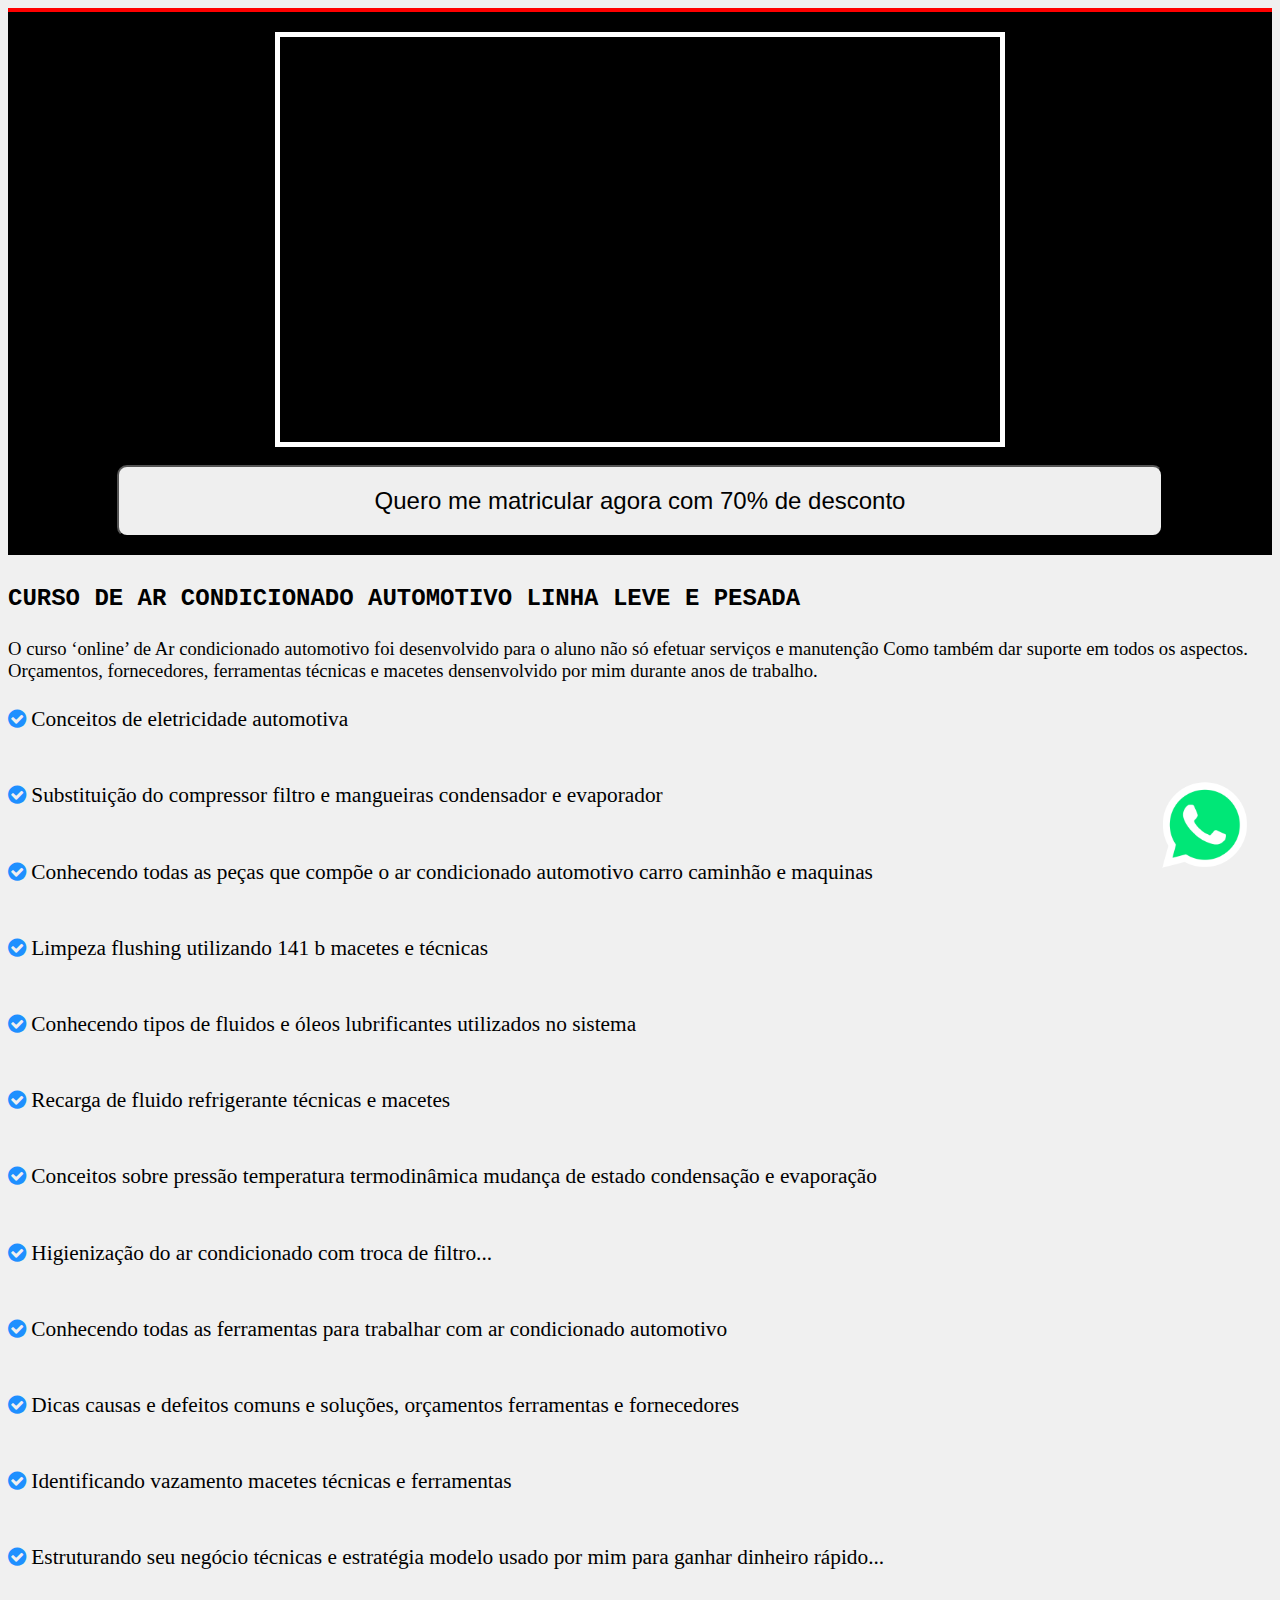
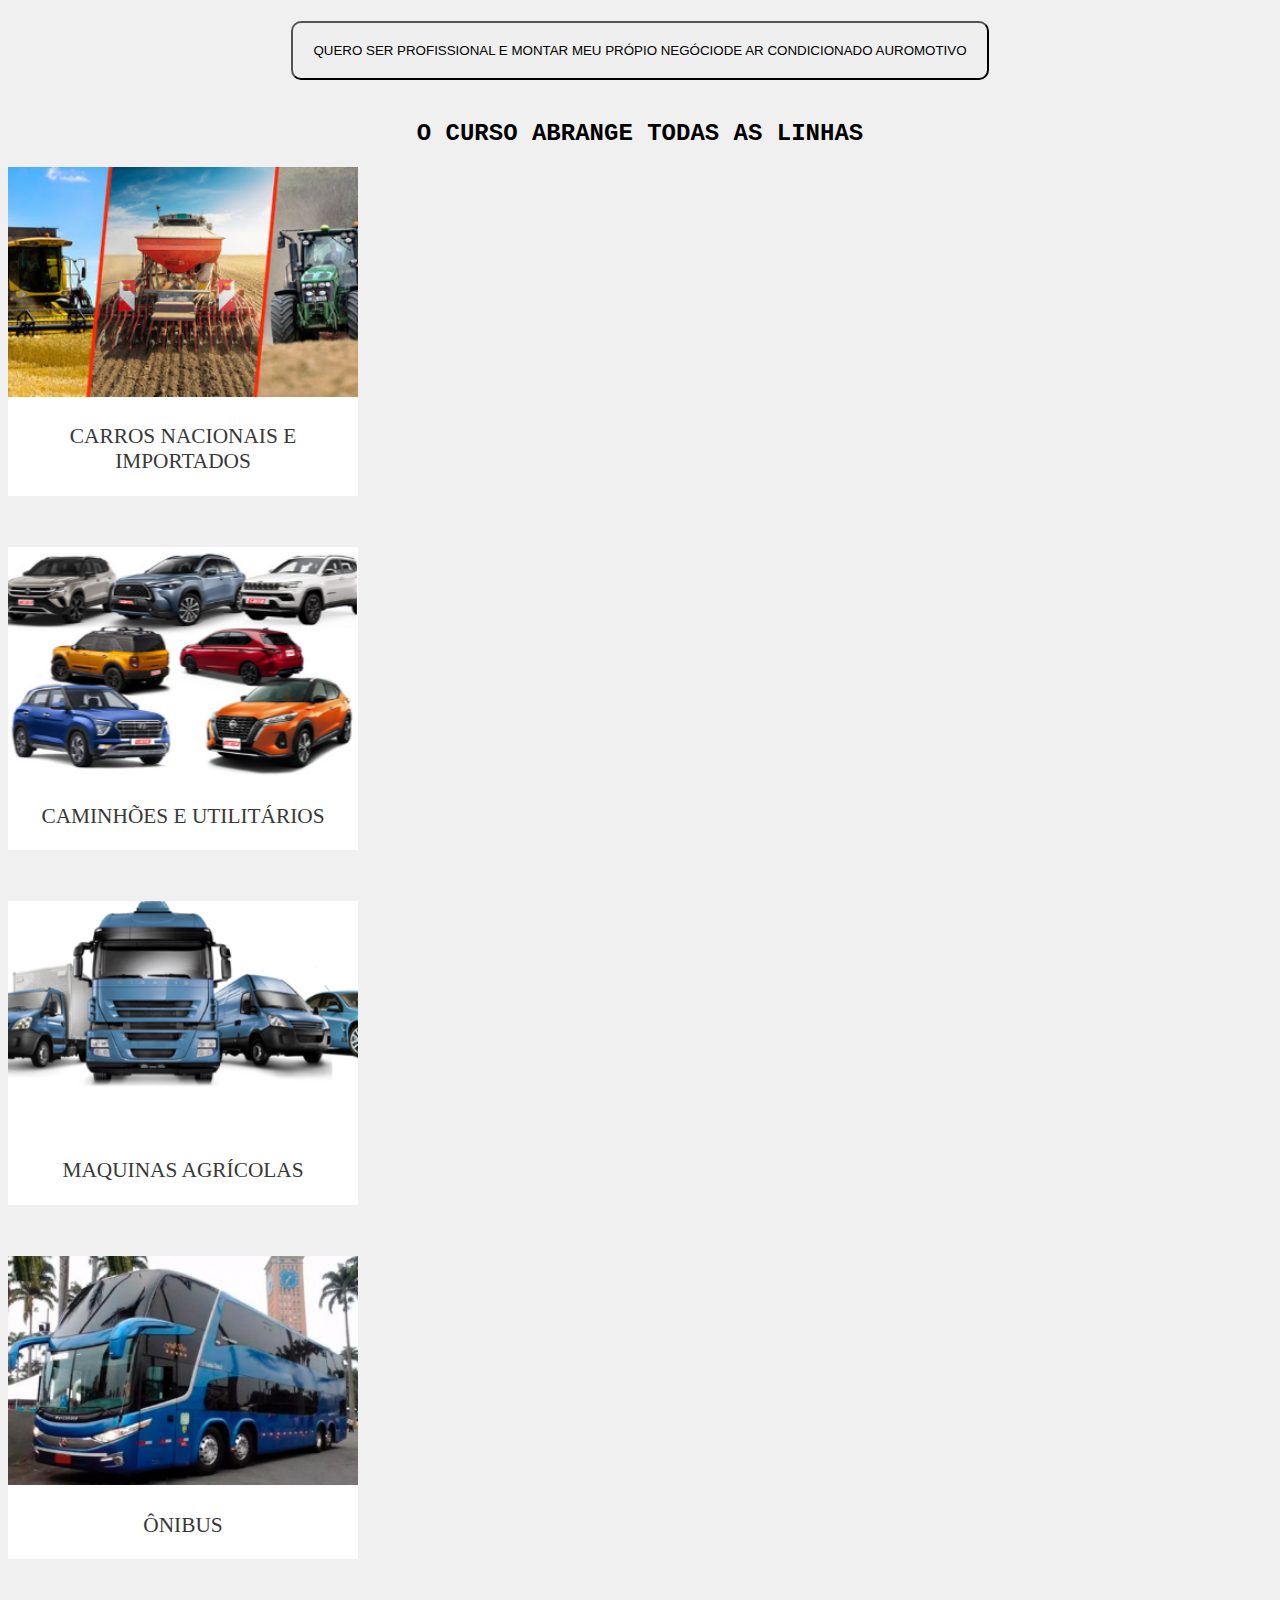
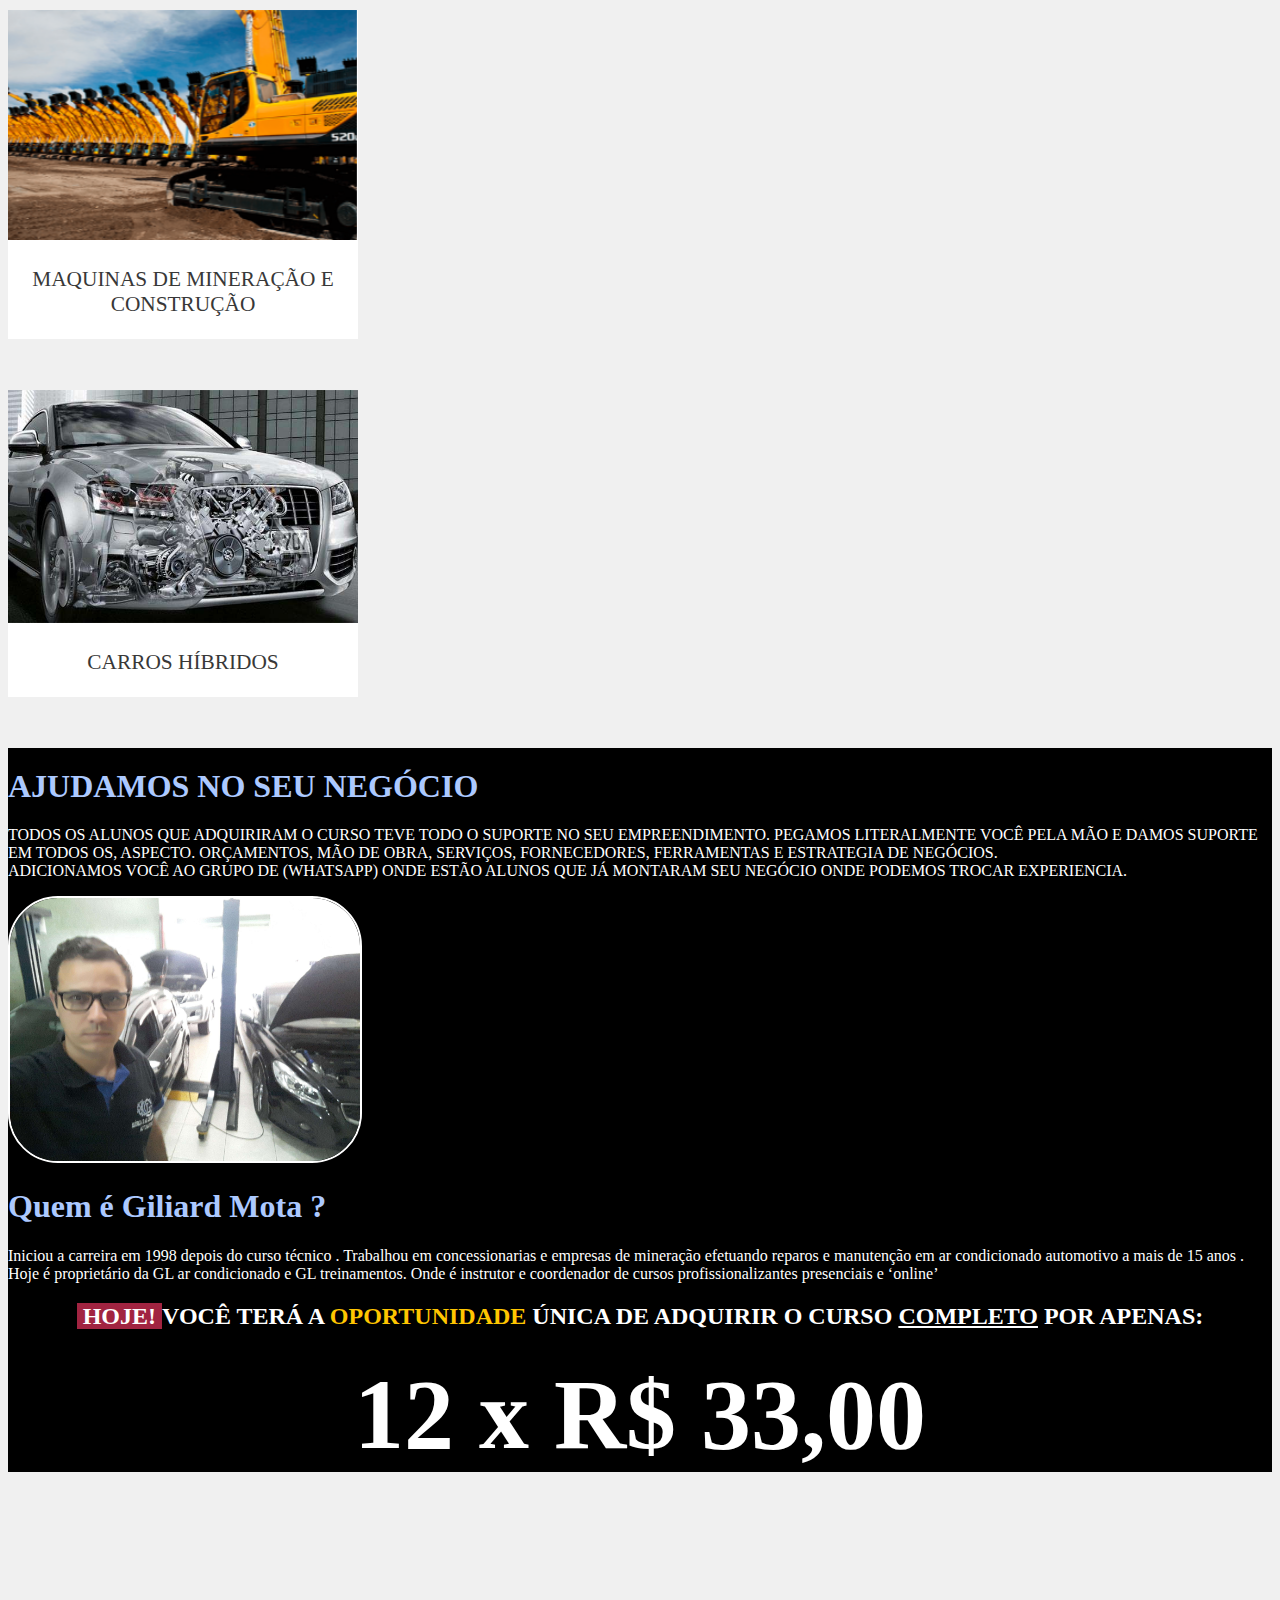
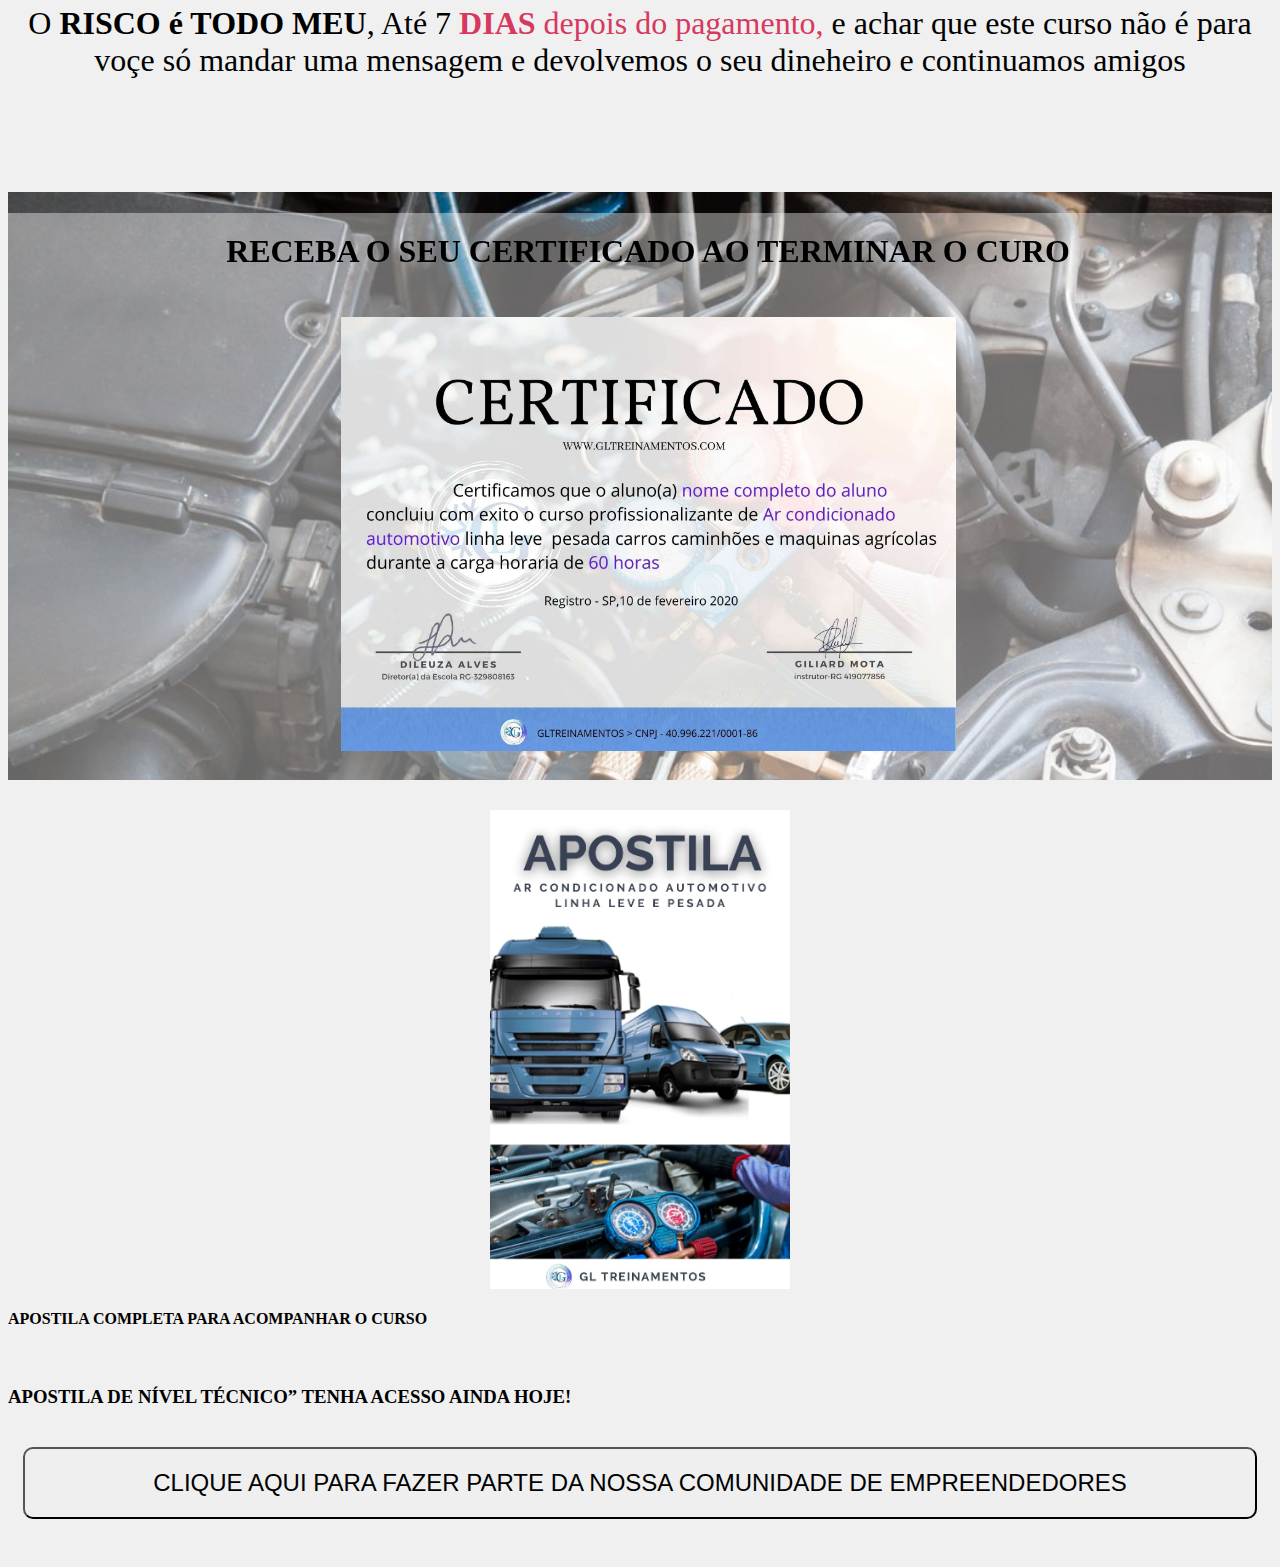
==== curso_ar_condicionado.html @ 16eb5341 "a" ====
<!doctype html>
<html lang="en">
  <head>
    <!-- Required meta tags -->
    <meta charset="utf-8">
    <meta name="viewport" content="width=device-width, initial-scale=1">

    <!-- Bootstrap CSS -->
    <link href="https://cdn.jsdelivr.net/npm/bootstrap@5.0.0-beta3/dist/css/bootstrap.min.css" rel="stylesheet" integrity="sha384-eOJMYsd53ii+scO/bJGFsiCZc+5NDVN2yr8+0RDqr0Ql0h+rP48ckxlpbzKgwra6" crossorigin="anonymous">


    <link rel="stylesheet" href="font-awesome/css/font-awesome.css">
    <link rel="shortcut icon" href="index_files/logo.png" type="image/x-icon">
    <link rel="stylesheet" href="estilos.css">
    <title>Ar condicionado automotivo</title>
  


<!-- Facebook Pixel Code -->
<script>
    !function(f,b,e,v,n,t,s)
    {if(f.fbq)return;n=f.fbq=function(){n.callMethod?
    n.callMethod.apply(n,arguments):n.queue.push(arguments)};
    if(!f._fbq)f._fbq=n;n.push=n;n.loaded=!0;n.version='2.0';
    n.queue=[];t=b.createElement(e);t.async=!0;
    t.src=v;s=b.getElementsByTagName(e)[0];
    s.parentNode.insertBefore(t,s)}(window, document,'script',
    'https://connect.facebook.net/en_US/fbevents.js');
    fbq('init', '1055915024817064');
    fbq('track', 'PageView');
    </script>
    <noscript><img height="1" width="1" style="display:none"
    src="https://www.facebook.com/tr?id=1055915024817064&ev=PageView&noscript=1"
    /></noscript>
    <!-- End Facebook Pixel Code -->
</head>
  <body>

    <script>
        //LINK PARA DEFINIR O ENDERECO DO WHATSAPP
        var link_zap = 'https://api.whatsapp.com/send?phone=5513996449717';

        
        //LINK PARA DEFINIR O ENDERECO DA PAGINA DE CHECKOUT
        var link_pagina_checkout = 'https://go.hotmart.com/V50684748M?ap=0e92';

        function linkzap(){
        return link_zap;
        }
        function linkpagina(){
        return link_pagina_checkout;
        }
    </script>
    
    <div class="zap" style="width: 100px; height: 100px; position: fixed; right: 20px; bottom: 20px;">
        <img src="index_files/zap.png" alt="" width="90px" onclick="location.href=linkzap();" style="cursor: pointer;">
    </div>

        <div class="fundopreto" style="background-color: black; border-top: 4px solid red;">
            <div class="container">
                <div style="display: flex; justify-content: center;">
                    <iframe style="border: 5px solid white; margin-top: 20px;" width="720" height="405" src="https://www.youtube.com/embed/jqpUUSJ-nmo" title="YouTube video player" frameborder="0" allow="accelerometer; autoplay; clipboard-write; encrypted-media; gyroscope; picture-in-picture" allowfullscreen></iframe>
                </div>
                <br>
                <div style="display: flex; justify-content: center;">
                    <button onclick="location.href=linkpagina();" type="button" class="btn btn-danger btn-lg" style=" padding: 20px 20vw 20px 20vw; border-radius: 10px; font-size: 18pt;">Quero me matricular agora com 70% de desconto</button>
                </div>
                <br>
            </div>
        </div>

        <div class="container">
            <div class="descricao">
                <h2 style="font-family: 'Courier New', Courier, monospace; margin-top: 30px;"><b>CURSO  DE AR CONDICIONADO AUTOMOTIVO LINHA LEVE E PESADA</b> </h2>
                <p style="font-size: 14pt; margin-top: 2vw; margin-bottom: 2vw;">O  curso ‘online’ de Ar condicionado automotivo foi desenvolvido para o aluno não só efetuar  serviços e manutenção 
                    Como também dar suporte em todos os aspectos. Orçamentos, fornecedores, ferramentas  técnicas e macetes densenvolvido por mim durante anos de trabalho.
                </p>
                <div class="servicos" style="font-size: 16pt;">
                      <div class="row">
                        <div class="col-md-6" style="margin-bottom: 4vw;"><span style="color: Dodgerblue;"><i class="fa fa-check-circle"></i></span> Conceitos  de eletricidade automotiva </div>
                        <div class="col-md-6" style="margin-bottom: 4vw;"><span style="color: Dodgerblue;"><i class="fa fa-check-circle"></i></span> Substituição do compressor filtro e mangueiras condensador e evaporador</div>
                      </div>
                      <div class="row">
                        <div class="col-md-6" style="margin-bottom: 4vw;"><span style="color: Dodgerblue;"><i class="fa fa-check-circle"></i></span> Conhecendo todas as peças que compõe o ar condicionado automotivo carro caminhão e maquinas</div>
                        <div class="col-md-6" style="margin-bottom: 4vw;"><span style="color: Dodgerblue;"><i class="fa fa-check-circle"></i></span> Limpeza flushing utilizando 141 b  macetes e técnicas</div>
                      </div>
                      <div class="row">
                        <div class="col-md-6" style="margin-bottom: 4vw;"><span style="color: Dodgerblue;"><i class="fa fa-check-circle"></i></span> Conhecendo tipos de fluidos e óleos lubrificantes utilizados no sistema</div>
                        <div class="col-md-6" style="margin-bottom: 4vw;"><span style="color: Dodgerblue;"><i class="fa fa-check-circle"></i></span> Recarga de fluido refrigerante  técnicas e macetes</div>
                      </div>
                      <div class="row">
                        <div class="col-md-6" style="margin-bottom: 4vw;"><span style="color: Dodgerblue;"><i class="fa fa-check-circle"></i></span> Conceitos  sobre pressão temperatura  termodinâmica  mudança de estado condensação e evaporação</div>
                        <div class="col-md-6" style="margin-bottom: 4vw;"><span style="color: Dodgerblue;"><i class="fa fa-check-circle"></i></span> Higienização do ar condicionado com troca de filtro...</div>
                      </div>
                      <div class="row">
                        <div class="col-md-6" style="margin-bottom: 4vw;"><span style="color: Dodgerblue;"><i class="fa fa-check-circle"></i></span> Conhecendo todas as ferramentas para trabalhar com ar condicionado automotivo </div>
                        <div class="col-md-6" style="margin-bottom: 4vw;"><span style="color: Dodgerblue;"><i class="fa fa-check-circle"></i></span> Dicas causas e defeitos comuns e soluções,  orçamentos ferramentas e fornecedores</div>
                      </div>
                      <div class="row">
                        <div class="col-md-6" style="margin-bottom: 4vw;"><span style="color: Dodgerblue;"><i class="fa fa-check-circle"></i></span> Identificando vazamento macetes técnicas e ferramentas</div>
                        <div class="col-md-6" style="margin-bottom: 4vw;"><span style="color: Dodgerblue;"><i class="fa fa-check-circle"></i></span> Estruturando seu negócio técnicas e estratégia modelo usado por mim para ganhar dinheiro rápido...</div>
                      </div>
                </div>
                    
            </div>

            <div style="display: flex; justify-content: center;">
                <button onclick="location.href=linkpagina();" type="button" class="btn btn-primary btn-lg" style=" padding: 20px; border-radius: 10px;">QUERO SER PROFISSIONAL E MONTAR MEU PRÓPIO NEGÓCIODE AR CONDICIONADO AUROMOTIVO</button>
            </div>

            <div style="display: flex; justify-content: center;">
                <h2 style="font-family: 'Courier New', Courier, monospace; margin-top: 40px;"> <b>O CURSO ABRANGE TODAS AS LINHAS</b> </h2>
            </div>
            <div class="servicos" style="font-size: 16pt;">
                <div class="row itens_linha">
                    <div class="col-md-4 itens-servicos"><span style="color: rgb(56, 56, 56);"><img src="index_files/linhas (1).png" width="350px"><p>CARROS NACIONAIS E IMPORTADOS</p></div>
                    <div class="col-md-4 itens-servicos"><span style="color: rgb(56, 56, 56);"><img src="index_files/linhas (4).png" width="350px"><p>CAMINHÕES E UTILITÁRIOS</p></div>
                    <div class="col-md-4 itens-servicos"><span style="color: rgb(56, 56, 56);"><img src="index_files/linhas (2).png" width="350px"><p>MAQUINAS AGRÍCOLAS</p></div>
                </div>
                <div class="row itens_linha">
                    <div class="col-md-4 itens-servicos"><span style="color: rgb(56, 56, 56);"><img src="index_files/linhas (3).png" width="350px"><p>ÔNIBUS</p></div>
                    <div class="col-md-4 itens-servicos"><span style="color: rgb(56, 56, 56);"><img src="index_files/linhas (5).png" width="350px"><p>MAQUINAS DE MINERAÇÃO E CONSTRUÇÃO</p></div>
                    <div class="col-md-4 itens-servicos"><span style="color: rgb(56, 56, 56);"><img src="index_files/linhas (1).jpg" width="350px"><p>CARROS HÍBRIDOS</p></div>
                </div>
            </div>

        <!--Fim do container-->    
        </div>

        <div class="sobre">
            <div class="container">
                <h1 style="color: rgb(172, 201, 255); padding-top: 20px;">AJUDAMOS NO SEU NEGÓCIO </h1>
                <p>TODOS OS ALUNOS QUE ADQUIRIRAM O CURSO TEVE TODO O SUPORTE NO SEU EMPREENDIMENTO.
                    PEGAMOS LITERALMENTE VOCÊ PELA  MÃO E DAMOS SUPORTE EM TODOS OS, ASPECTO. 
                    ORÇAMENTOS, MÃO DE OBRA, SERVIÇOS, FORNECEDORES, FERRAMENTAS E ESTRATEGIA DE  NEGÓCIOS. <br>
                    
                    ADICIONAMOS VOCÊ AO GRUPO DE (WHATSAPP) ONDE ESTÃO ALUNOS QUE JÁ MONTARAM SEU NEGÓCIO ONDE PODEMOS TROCAR EXPERIENCIA.</p>

                <div class="row">
                    <div class="col-md-4 img_sobre"><img src="index_files/sobre.jpg" width="350px" style="border-radius: 50px; border: 2px solid white;"></div>
                    <div class="col-md-8">
                        <h1 style="color: rgb(172, 201, 255);">Quem é   Giliard Mota ?</h1>
                        <p>Iniciou a carreira em 1998 depois do curso técnico . 
                            Trabalhou em concessionarias e empresas de mineração efetuando reparos e manutenção em ar condicionado automotivo a mais de 15 anos . Hoje é proprietário da GL  ar condicionado e GL treinamentos. Onde é instrutor e coordenador de cursos profissionalizantes presenciais e ‘online’</p>
                    </div>
                </div>

                <div style="margin-top: 20px; text-align: center;">
                    <h2 class="satisfaction-title Medium Medium-rich" spellcheck="false" data-gramm="false"><b class="medium-b"><span style="background-color:#a12441">&nbsp;HOJE!&nbsp;</span>VOCÊ TERÁ A <span style="color:#ffc600">OPORTUNIDADE</span> ÚNICA DE ADQUIRIR O CURSO <u class="medium-u">COMPLETO</u> POR APENAS:<br><br><span style="font-size:100px">12 x R$ 33,00</span></b></h2>
                </div>
                
            </div>
        </div>

        
        <div class="container" style="height: 300px; align-items: center; justify-content: center; display: flex; font-size: 24pt; text-align: center;">
            <div class="satisfaction-description" spellcheck="false" data-gramm="false">O <b class="medium-b">RISCO é TODO MEU</b>, Até 7<span style="color:#d7395e"><b class="medium-b">&nbsp;DIAS</b> depois do pagamento,</span>&nbsp;e achar que este curso não é para voçe só mandar uma mensagem e devolvemos o seu dineheiro e continuamos amigos</div>
        </div>
        
        <!--CERTIFICADO-->
        <div class="container-imagem">
            <div style="background-color: rgba(255, 255, 255, 0.4); width: 100vw; text-align: center;">
                <h1 style="padding-top: 20px; color: black;">RECEBA O SEU CERTIFICADO AO TERMINAR O CURO</h1>
                <div class="img_centificado" style="padding: 25px;">
                    <img src="index_files/certificado.jpg" alt="" width="50%">
                </div>
            </div>
        </div>
        

        <!--APOSTILA-->
        <div class="container apostila">
            <div class="row">
                <div class="col-md-4" style="margin-top: 30px; display: flex; justify-content: center;">
                    <img src="index_files/apostila.jpg" alt="" width="300px">
                </div>
                <div class="col-md-8"  style="display: flex; justify-content: center; align-items: flex-start; flex-direction: column;">
                    <div>
                        <div><h4> APOSTILA COMPLETA  PARA ACOMPANHAR O CURSO</h4></div>
                        <br>
                        <div><h3> APOSTILA DE NÍVEL TÉCNICO” TENHA ACESSO AINDA  HOJE!</h3></div>
                    </div>
                </div>
            </div>
        </div>
        
        <div style="display: flex; justify-content: center;">
            <button onclick="location.href=linkpagina();" type="button" class="btn btn-danger btn-lg" style=" padding: 20px 10vw 20px 10vw; border-radius: 10px; font-size: 18pt; margin: 20px 0 40px 0;">CLIQUE AQUI PARA FAZER PARTE DA NOSSA COMUNIDADE DE EMPREENDEDORES</button>
        </div>
            
    </div>
        

    <!-- Optional JavaScript; choose one of the two! -->

    <!-- Option 1: Bootstrap Bundle with Popper -->
    <script src="https://cdn.jsdelivr.net/npm/bootstrap@5.0.0-beta3/dist/js/bootstrap.bundle.min.js" integrity="sha384-JEW9xMcG8R+pH31jmWH6WWP0WintQrMb4s7ZOdauHnUtxwoG2vI5DkLtS3qm9Ekf" crossorigin="anonymous"></script>

    <!-- Option 2: Separate Popper and Bootstrap JS -->
    <!--
    <script src="https://cdn.jsdelivr.net/npm/@popperjs/core@2.9.1/dist/umd/popper.min.js" integrity="sha384-SR1sx49pcuLnqZUnnPwx6FCym0wLsk5JZuNx2bPPENzswTNFaQU1RDvt3wT4gWFG" crossorigin="anonymous"></script>
    <script src="https://cdn.jsdelivr.net/npm/bootstrap@5.0.0-beta3/dist/js/bootstrap.min.js" integrity="sha384-j0CNLUeiqtyaRmlzUHCPZ+Gy5fQu0dQ6eZ/xAww941Ai1SxSY+0EQqNXNE6DZiVc" crossorigin="anonymous"></script>
    -->

  </body>
</html>
---- estilos.css ----
body{
    background-color: rgb(240, 240, 240);
}

.itens-servicos{
    width: 350px;
    margin-bottom: 4vw; 
    display: flex; 
    justify-content: center; 
    background-color: white;
    text-align: center;
}

.itens_linha{
justify-content: space-around;    align-items: flex-start;
}

.sobre{
    background-color: black;
    color: white;
}

.container-imagem {
    overflow: hidden;
    position: relative;
    width: 100%;
    /* adicionando imagem de fundo */
    background: url('index_files/back_ar.jpg');
    background-size: cover;
}
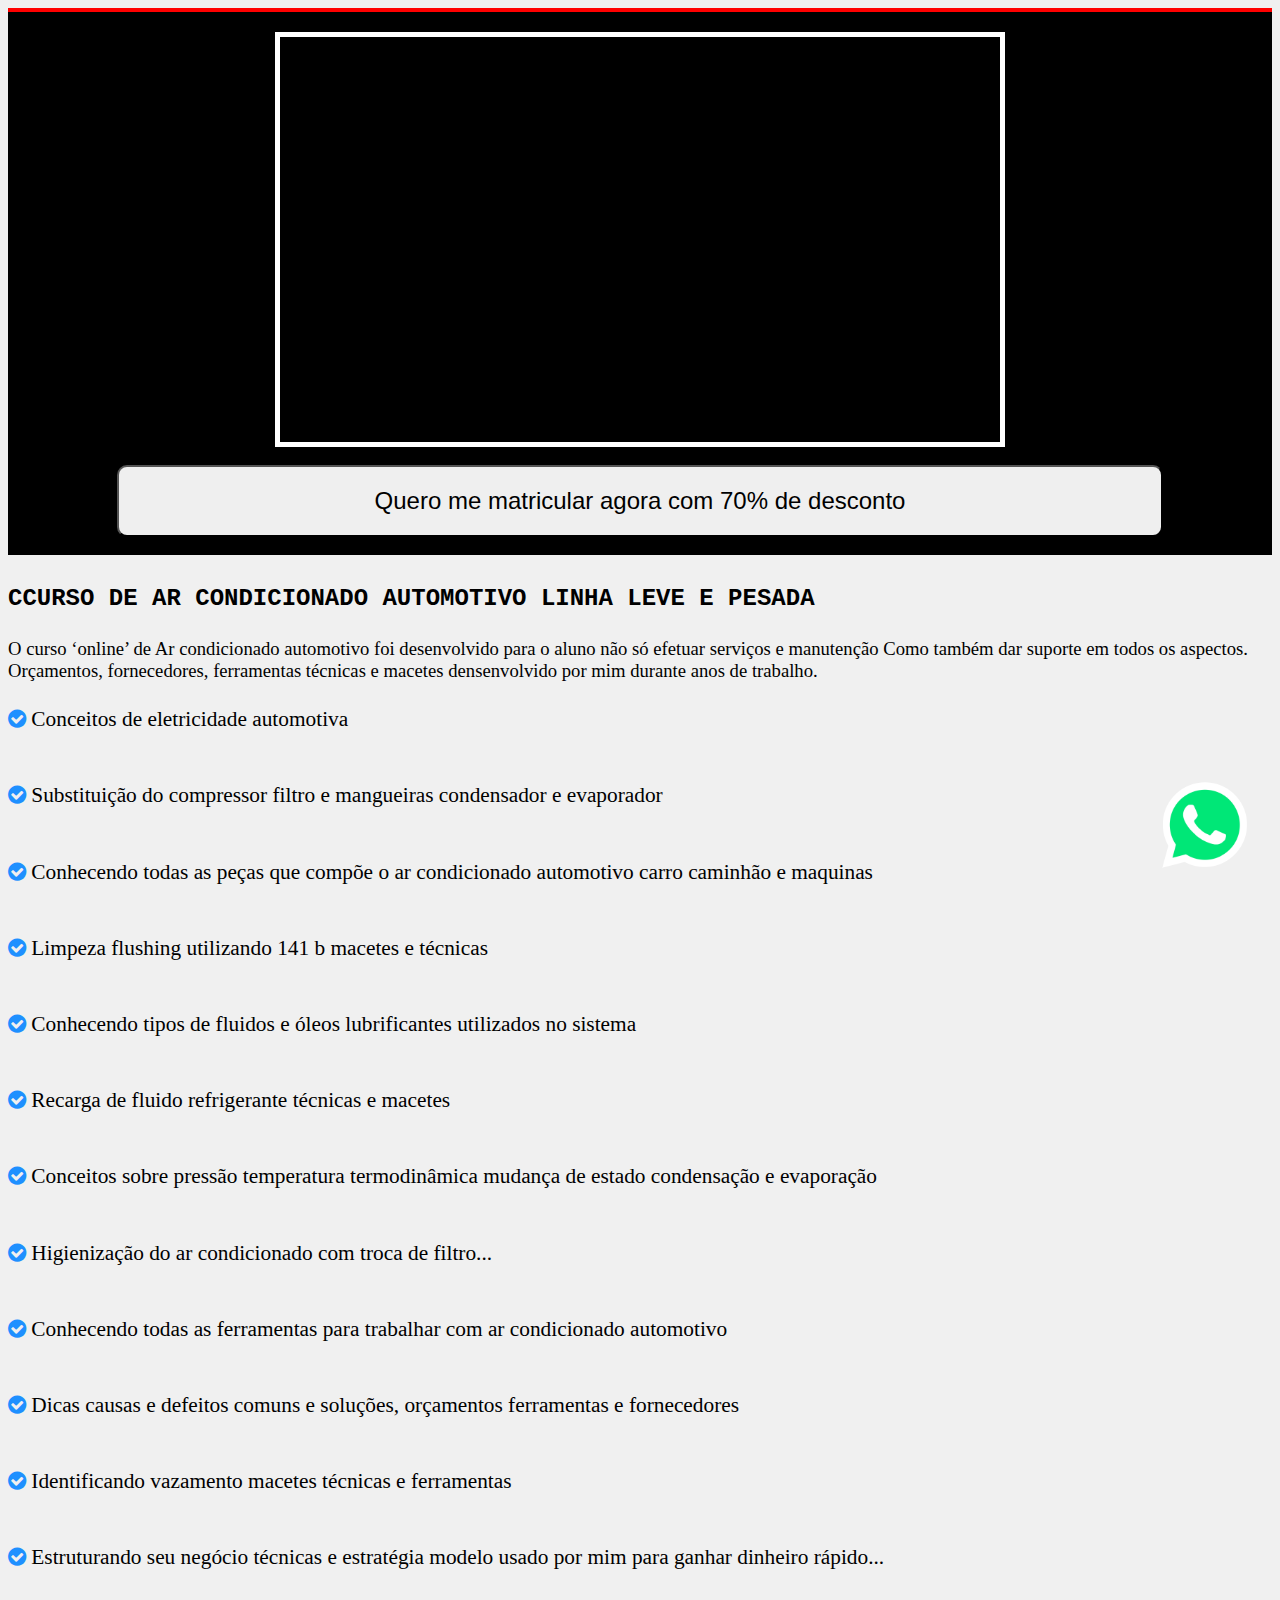
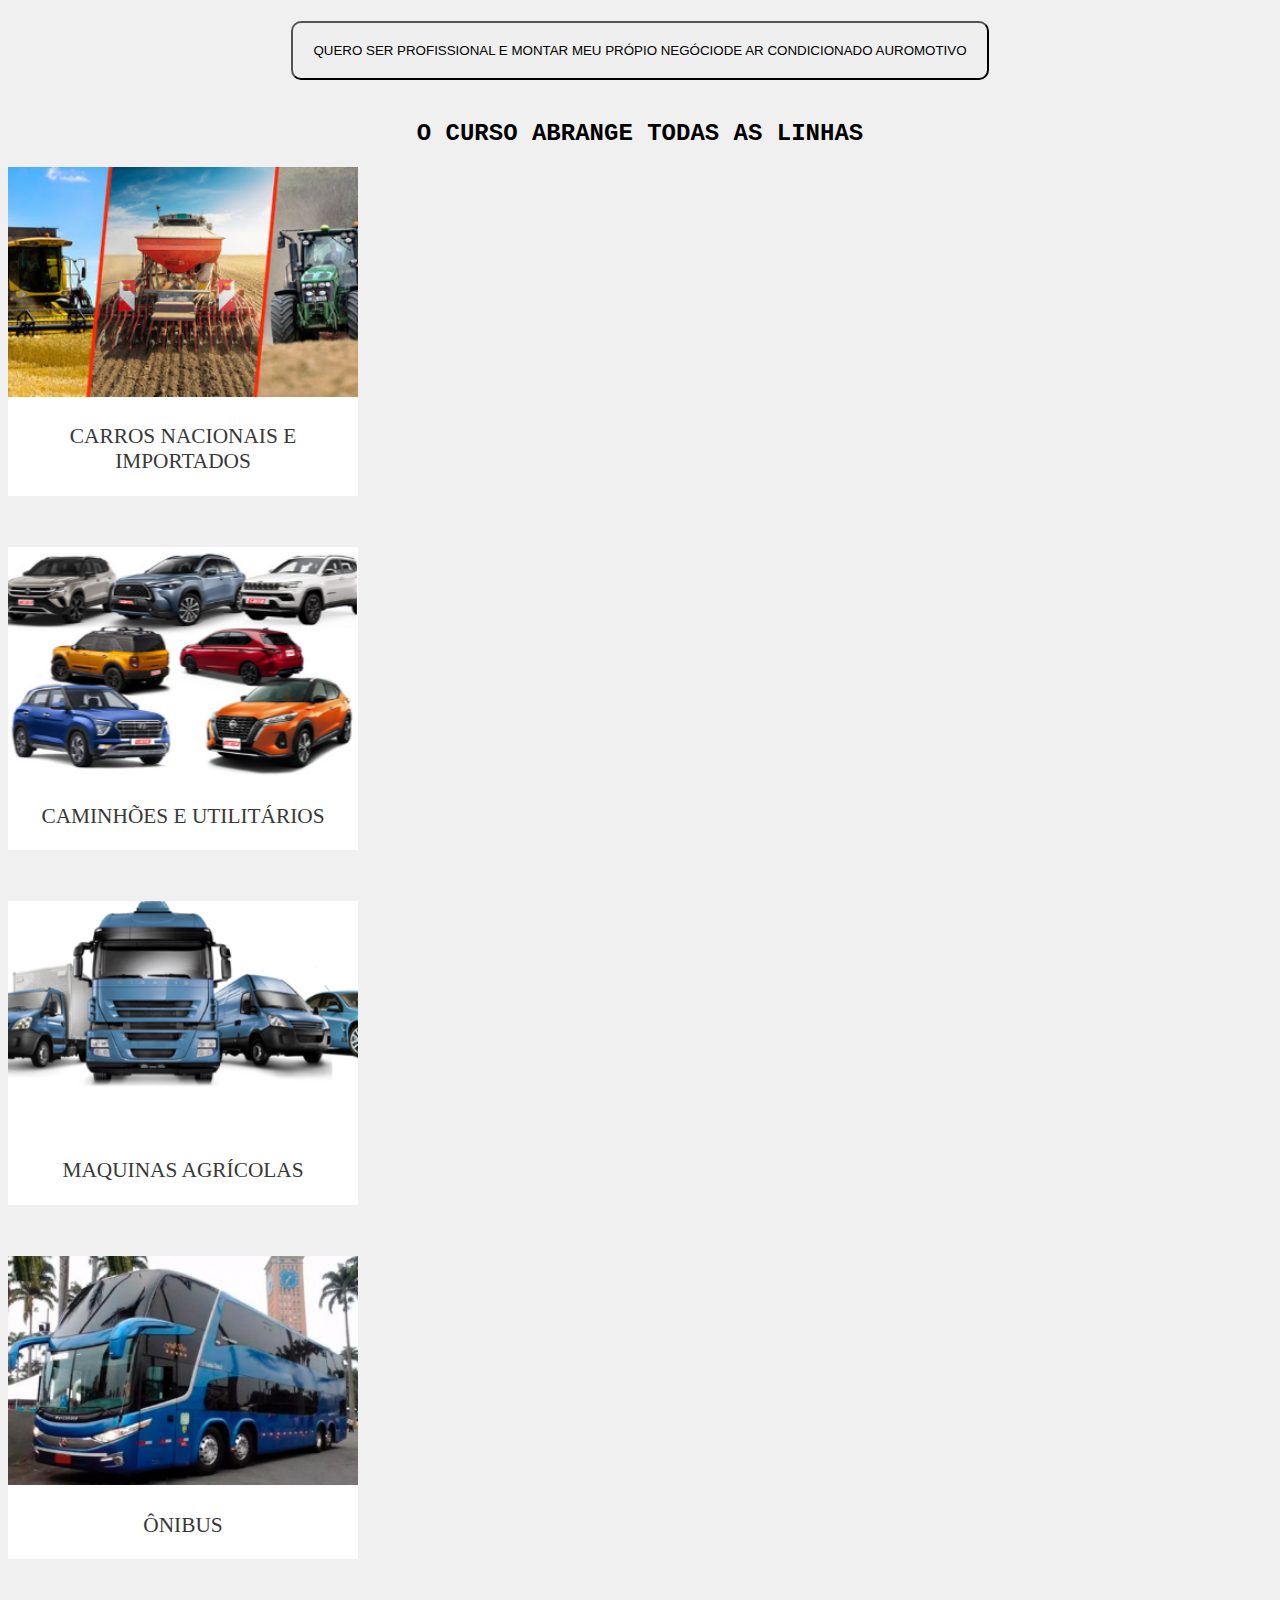
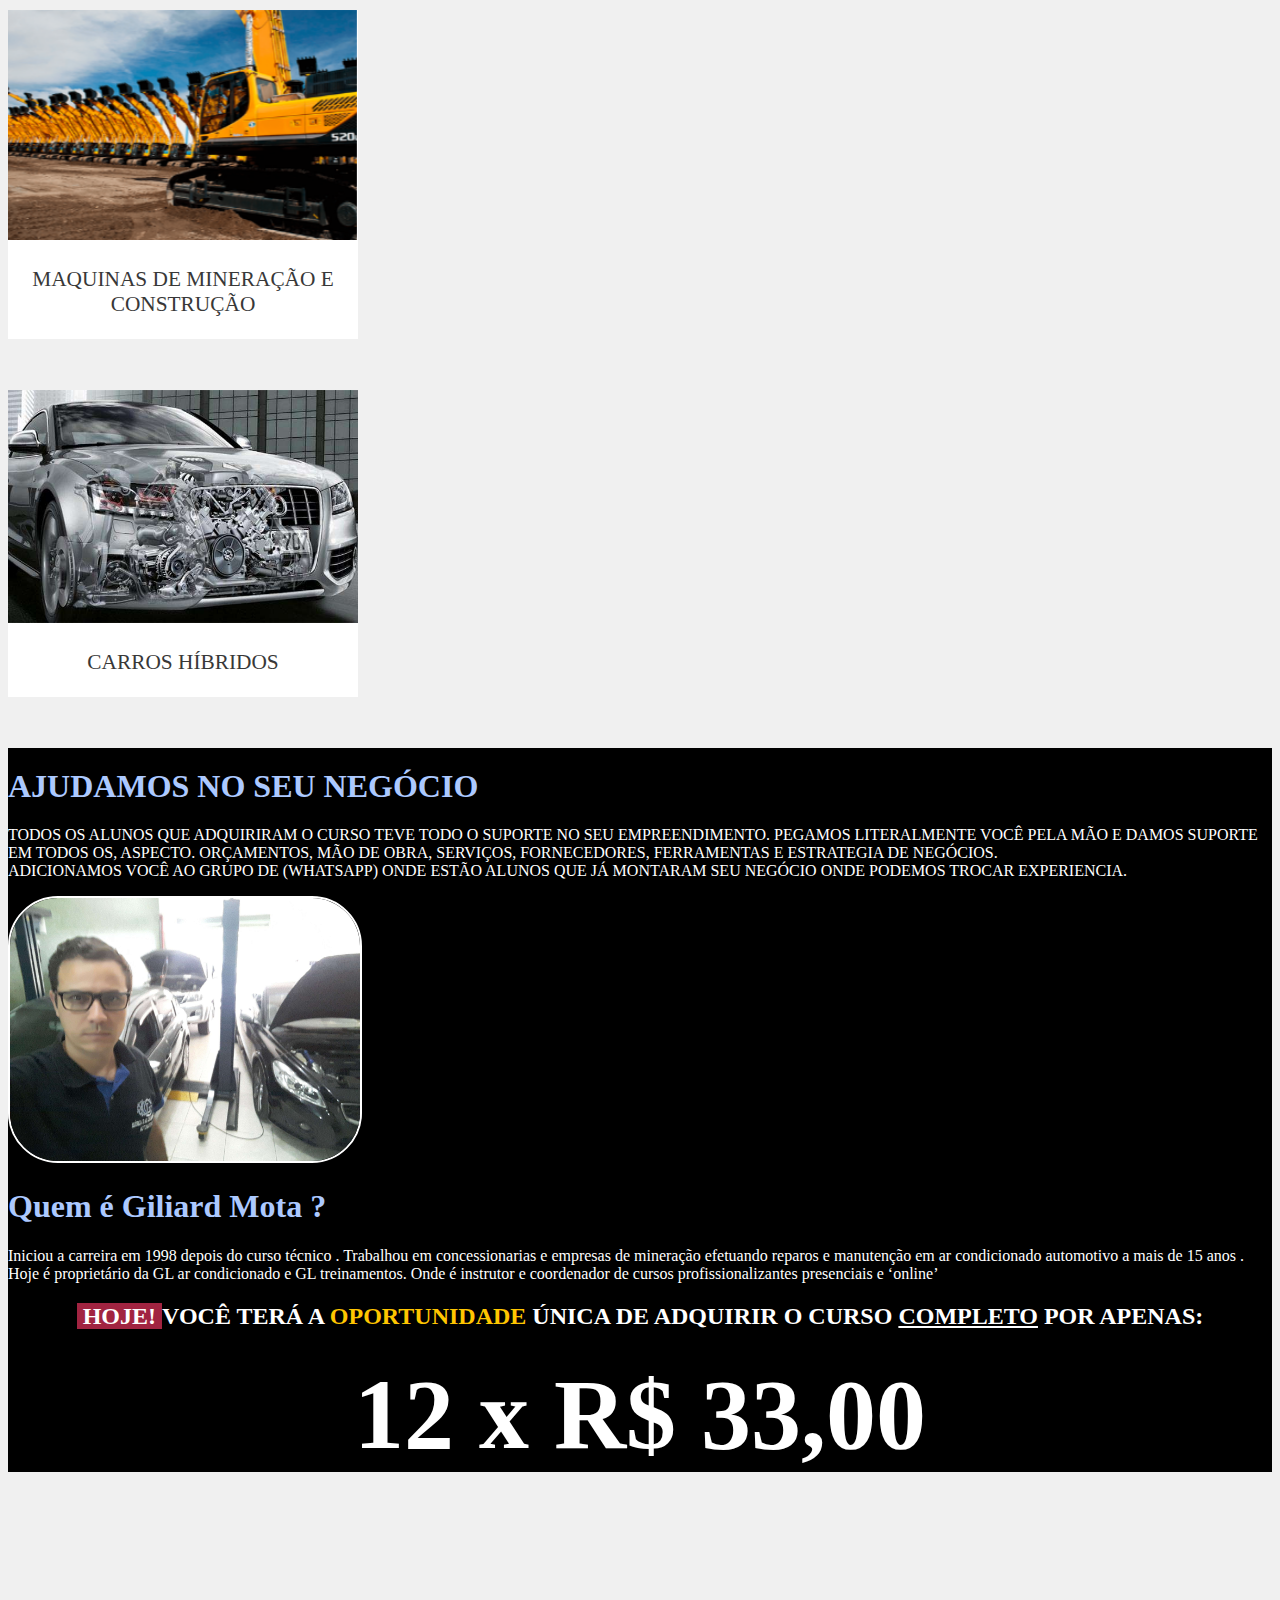
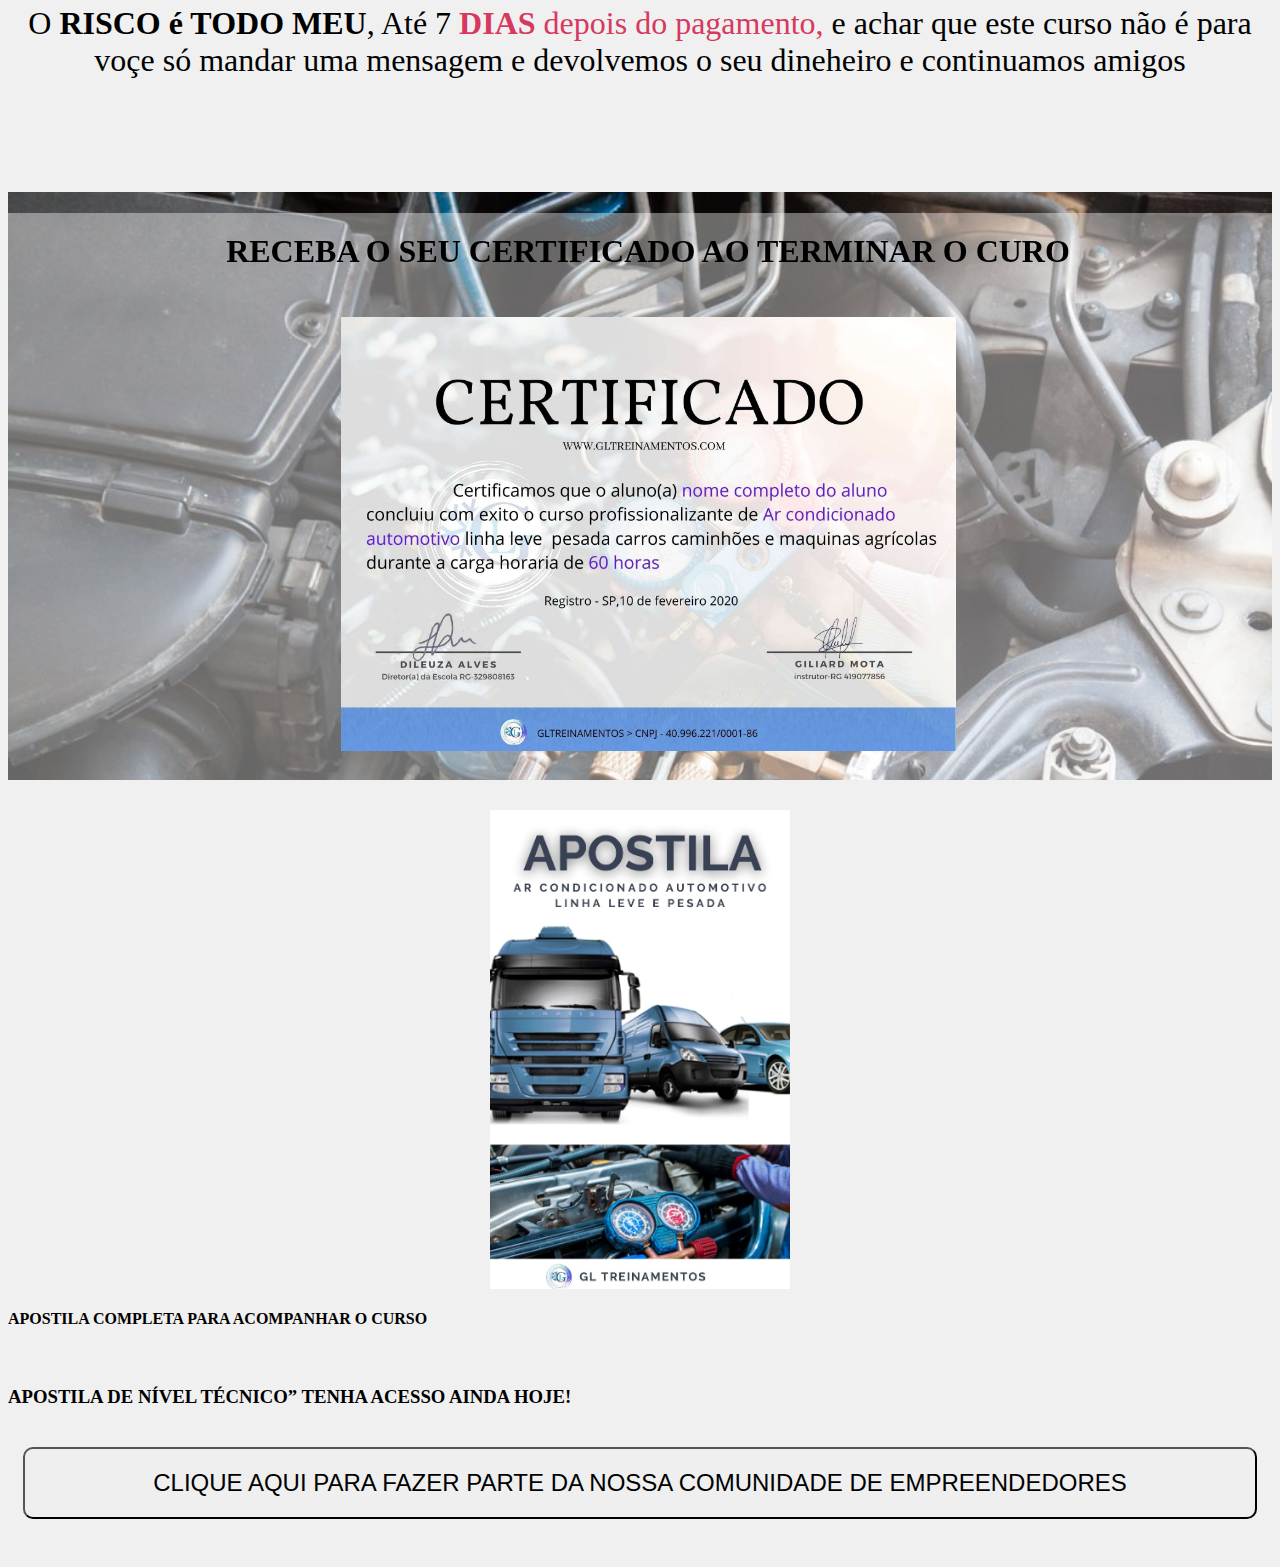
==== commit 40f94a51: "pg redirect" ====
--- a/curso_ar_condicionado.html
+++ b/curso_ar_condicionado.html
@@ -71,7 +71,7 @@
 
         <div class="container">
             <div class="descricao">
-                <h2 style="font-family: 'Courier New', Courier, monospace; margin-top: 30px;"><b>CURSO  DE AR CONDICIONADO AUTOMOTIVO LINHA LEVE E PESADA</b> </h2>
+                <h2 style="font-family: 'Courier New', Courier, monospace; margin-top: 30px;"><b>CCURSO  DE AR CONDICIONADO AUTOMOTIVO LINHA LEVE E PESADA</b> </h2>
                 <p style="font-size: 14pt; margin-top: 2vw; margin-bottom: 2vw;">O  curso ‘online’ de Ar condicionado automotivo foi desenvolvido para o aluno não só efetuar  serviços e manutenção 
                     Como também dar suporte em todos os aspectos. Orçamentos, fornecedores, ferramentas  técnicas e macetes densenvolvido por mim durante anos de trabalho.
                 </p>
